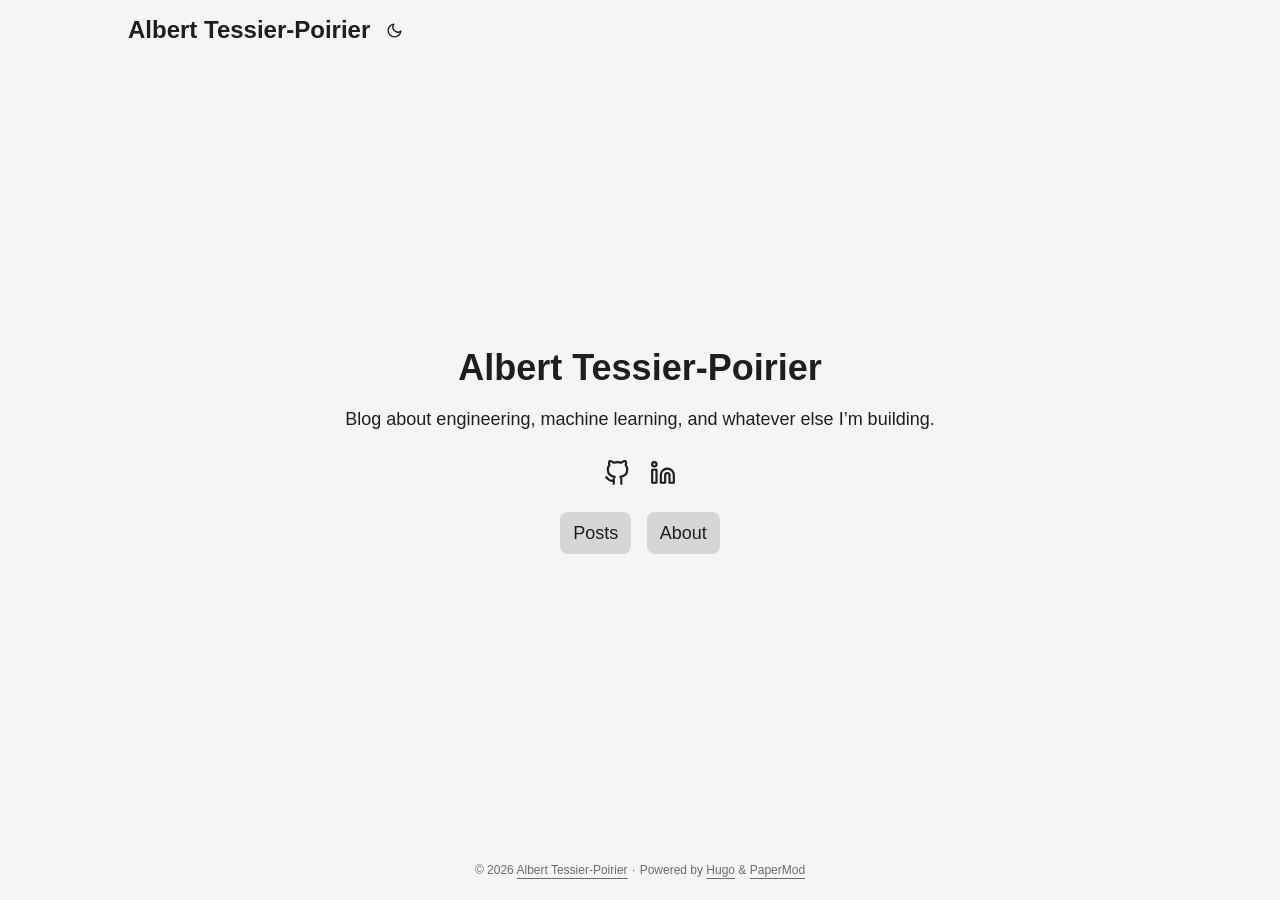
==== index.html @ 8f6ad867 "Publish site" ====
<!doctype html><html lang=en dir=auto data-theme=auto><head><meta name=generator content="Hugo 0.166.0"><meta charset=utf-8><meta http-equiv=X-UA-Compatible content="IE=edge"><meta name=viewport content="width=device-width,initial-scale=1,shrink-to-fit=no"><meta name=robots content="index, follow"><title>Albert Tessier-Poirier</title><meta name=description content><meta name=author content><link rel=canonical href=https://example.org/><link crossorigin=anonymous href=/assets/css/stylesheet.2f03a67edf7b72e723336e30cb703973b12e411fb84e8906e980726a3efdb3ef.css integrity="sha256-LwOmft97cucjM24wy3A5c7EuQR+4TokG6YByaj79s+8=" rel="preload stylesheet" as=style><link rel=icon href=https://example.org/favicon.ico><link rel=icon type=image/png sizes=16x16 href=https://example.org/favicon-16x16.png><link rel=icon type=image/png sizes=32x32 href=https://example.org/favicon-32x32.png><link rel=apple-touch-icon href=https://example.org/apple-touch-icon.png><link rel=mask-icon href=https://example.org/safari-pinned-tab.svg><meta name=theme-color content="#2e2e33"><meta name=msapplication-TileColor content="#2e2e33"><link rel=alternate type=application/rss+xml href=https://example.org/index.xml title=rss><link rel=alternate hreflang=en href=https://example.org/><noscript><style>#theme-toggle,.top-link{display:none}</style><style>@media(prefers-color-scheme:dark){:root{--theme:rgb(29, 30, 32);--entry:rgb(46, 46, 51);--primary:rgb(218, 218, 219);--secondary:rgb(155, 156, 157);--tertiary:rgb(65, 66, 68);--content:rgb(196, 196, 197);--code-block-bg:rgb(46, 46, 51);--code-bg:rgb(55, 56, 62);--border:rgb(51, 51, 51);color-scheme:dark}.list{background:var(--theme)}.toc{background:var(--entry)}}</style></noscript><script>localStorage.getItem("pref-theme")==="dark"?document.querySelector("html").dataset.theme="dark":localStorage.getItem("pref-theme")==="light"?document.querySelector("html").dataset.theme="light":window.matchMedia("(prefers-color-scheme: dark)").matches?document.querySelector("html").dataset.theme="dark":document.querySelector("html").dataset.theme="light"</script><meta property="og:url" content="https://example.org/"><meta property="og:site_name" content="Albert Tessier-Poirier"><meta property="og:title" content="Albert Tessier-Poirier"><meta property="og:locale" content="en_us"><meta property="og:type" content="website"><meta name=twitter:card content="summary"><meta name=twitter:title content="Albert Tessier-Poirier"><script type=application/ld+json>{"@context":"https://schema.org","@type":"Organization","name":"Albert Tessier-Poirier","url":"https://example.org/","description":"","logo":"https://example.org/favicon.ico","sameAs":["https://github.com/altepo","https://www.linkedin.com/in/albert-tessier-poirier"]}</script></head><body class=list id=top><header class=header><nav class=header-nav><div class=logo><a href=https://example.org/ accesskey=h title="Albert Tessier-Poirier (Alt + H)">Albert Tessier-Poirier</a><div class=logo-switches><button id=theme-toggle class=theme-toggle accesskey=t title="(Alt + T)" aria-label="Toggle theme">
<svg class="moon" width="17" height="17" viewBox="0 0 24 24" fill="none" stroke="currentColor" stroke-width="2" stroke-linecap="round" stroke-linejoin="round"><path d="M21 12.79A9 9 0 1111.21 3 7 7 0 0021 12.79z"/></svg>
<svg class="sun" width="17" height="17" viewBox="0 0 24 24" fill="none" stroke="currentColor" stroke-width="2" stroke-linecap="round" stroke-linejoin="round"><circle cx="12" cy="12" r="5"/><line x1="12" y1="1" x2="12" y2="3"/><line x1="12" y1="21" x2="12" y2="23"/><line x1="4.22" y1="4.22" x2="5.64" y2="5.64"/><line x1="18.36" y1="18.36" x2="19.78" y2="19.78"/><line x1="1" y1="12" x2="3" y2="12"/><line x1="21" y1="12" x2="23" y2="12"/><line x1="4.22" y1="19.78" x2="5.64" y2="18.36"/><line x1="18.36" y1="5.64" x2="19.78" y2="4.22"/></svg></button></div></div><ul id=menu class=menu></ul></nav></header><main class=main><div class=profile><div class=profile_inner><h1>Albert Tessier-Poirier</h1><span>Blog about engineering, machine learning, and whatever else I&rsquo;m building.</span><div class=social-icons><a href=https://github.com/altepo target=_blank rel="noopener noreferrer me" title=Github><svg viewBox="0 0 24 24" fill="none" stroke="currentColor" stroke-width="2" stroke-linecap="round" stroke-linejoin="round"><path d="M9 19c-5 1.5-5-2.5-7-3m14 6v-3.87a3.37 3.37.0 00-.94-2.61c3.14-.35 6.44-1.54 6.44-7A5.44 5.44.0 0020 4.77 5.07 5.07.0 0019.91 1S18.73.65 16 2.48a13.38 13.38.0 00-7 0C6.27.65 5.09 1 5.09 1A5.07 5.07.0 005 4.77 5.44 5.44.0 003.5 8.55c0 5.42 3.3 6.61 6.44 7A3.37 3.37.0 009 18.13V22"/></svg>
</a><a href=https://www.linkedin.com/in/albert-tessier-poirier target=_blank rel="noopener noreferrer me" title=Linkedin><svg viewBox="0 0 24 24" fill="none" stroke="currentColor" stroke-width="2" stroke-linecap="round" stroke-linejoin="round"><path d="M16 8a6 6 0 016 6v7h-4v-7a2 2 0 00-2-2 2 2 0 00-2 2v7h-4v-7a6 6 0 016-6z"/><rect x="2" y="9" width="4" height="12"/><circle cx="4" cy="4" r="2"/></svg></a></div><div class=buttons><a class=button href=/posts rel=noopener title=Posts><span class=button-inner>Posts
</span></a><a class=button href=/about rel=noopener title=About><span class=button-inner>About</span></a></div></div></div></main><footer class=footer><span>&copy; 2026 <a href=https://example.org/>Albert Tessier-Poirier</a></span> ·
<span>Powered by
<a href="https://gohugo.io/?utm_source=papermod" rel=noopener target=_blank>Hugo</a> &
<a href=https://github.com/adityatelange/hugo-PaperMod/ rel=noopener target=_blank>PaperMod</a></span></footer><a href=#top id=top-link class="top-link hidden" aria-label="go to top" title="Go to Top (Alt + G)" accesskey=g><svg viewBox="0 0 24 24" fill="none" stroke="currentColor" stroke-width="2" stroke-linecap="round" stroke-linejoin="round" class="feather feather-chevrons-up"><polyline points="17 11 12 6 7 11"/><polyline points="17 18 12 13 7 18"/></svg>
</a><script>let menu=document.getElementById("menu");if(menu){const e=localStorage.getItem("menu-scroll-position");e&&(menu.scrollLeft=parseInt(e,10)),menu.onscroll=function(){localStorage.setItem("menu-scroll-position",menu.scrollLeft)}}document.querySelectorAll('a[href^="#"]').forEach(e=>{e.addEventListener("click",function(e){e.preventDefault();var t=this.getAttribute("href").substr(1);window.matchMedia("(prefers-reduced-motion: reduce)").matches?document.querySelector(`[id='${decodeURIComponent(t)}']`).scrollIntoView():document.querySelector(`[id='${decodeURIComponent(t)}']`).scrollIntoView({behavior:"smooth"}),t==="top"?history.replaceState(null,null," "):history.pushState(null,null,`#${t}`)})})</script><script>var toplink=document.getElementById("top-link");window.onscroll=function(){const e=window.innerHeight;document.body.scrollTop>e||document.documentElement.scrollTop>e?toplink.classList.remove("hidden"):toplink.classList.add("hidden")}</script><script>document.getElementById("theme-toggle").addEventListener("click",()=>{const e=document.querySelector("html");e.dataset.theme==="dark"?(e.dataset.theme="light",localStorage.setItem("pref-theme","light")):(e.dataset.theme="dark",localStorage.setItem("pref-theme","dark"))})</script></body></html>
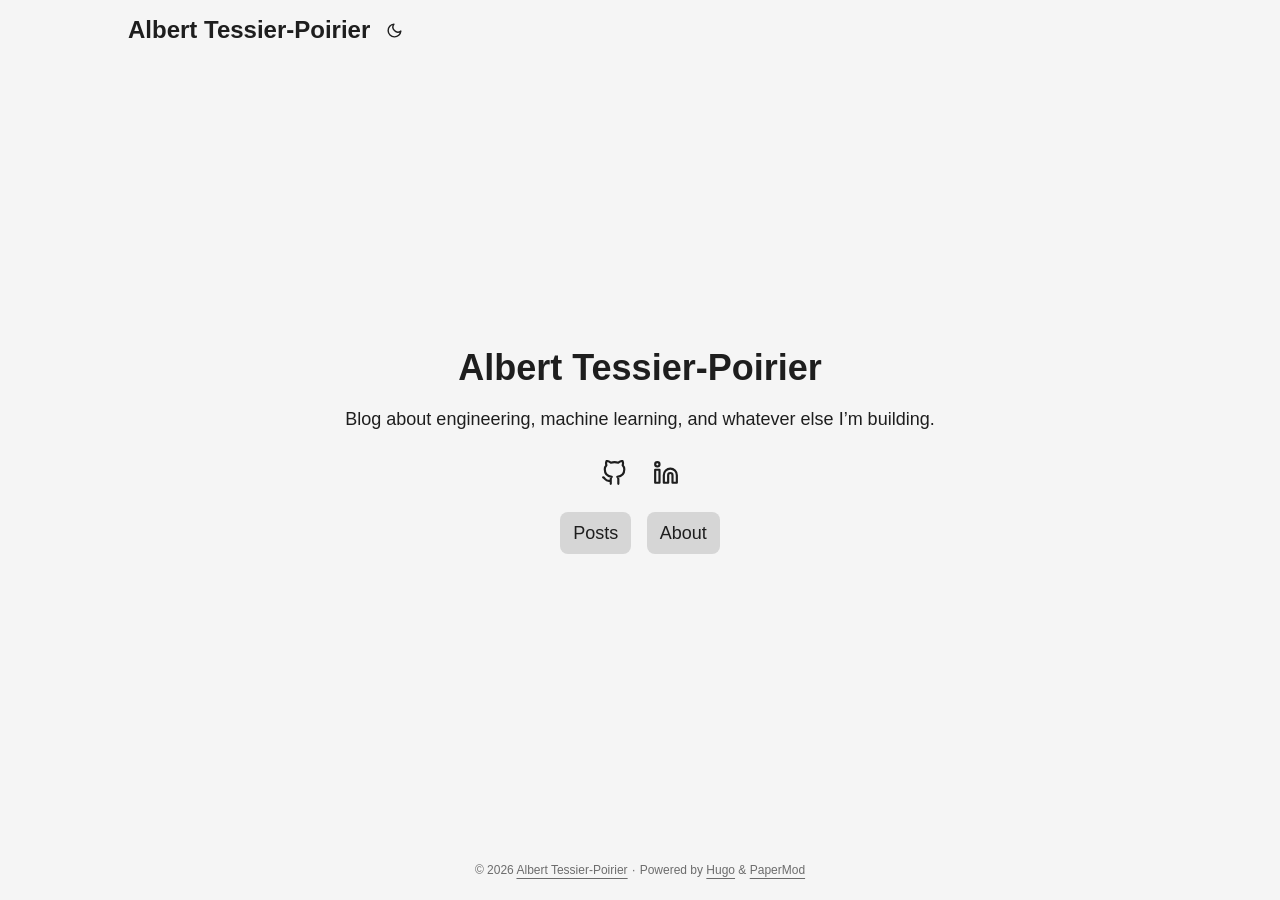
==== commit dab40790: "Publish v0" ====
--- a/index.html
+++ b/index.html
@@ -1,9 +1,246 @@
-<!doctype html><html lang=en dir=auto data-theme=auto><head><meta name=generator content="Hugo 0.166.0"><meta charset=utf-8><meta http-equiv=X-UA-Compatible content="IE=edge"><meta name=viewport content="width=device-width,initial-scale=1,shrink-to-fit=no"><meta name=robots content="index, follow"><title>Albert Tessier-Poirier</title><meta name=description content><meta name=author content><link rel=canonical href=https://example.org/><link crossorigin=anonymous href=/assets/css/stylesheet.2f03a67edf7b72e723336e30cb703973b12e411fb84e8906e980726a3efdb3ef.css integrity="sha256-LwOmft97cucjM24wy3A5c7EuQR+4TokG6YByaj79s+8=" rel="preload stylesheet" as=style><link rel=icon href=https://example.org/favicon.ico><link rel=icon type=image/png sizes=16x16 href=https://example.org/favicon-16x16.png><link rel=icon type=image/png sizes=32x32 href=https://example.org/favicon-32x32.png><link rel=apple-touch-icon href=https://example.org/apple-touch-icon.png><link rel=mask-icon href=https://example.org/safari-pinned-tab.svg><meta name=theme-color content="#2e2e33"><meta name=msapplication-TileColor content="#2e2e33"><link rel=alternate type=application/rss+xml href=https://example.org/index.xml title=rss><link rel=alternate hreflang=en href=https://example.org/><noscript><style>#theme-toggle,.top-link{display:none}</style><style>@media(prefers-color-scheme:dark){:root{--theme:rgb(29, 30, 32);--entry:rgb(46, 46, 51);--primary:rgb(218, 218, 219);--secondary:rgb(155, 156, 157);--tertiary:rgb(65, 66, 68);--content:rgb(196, 196, 197);--code-block-bg:rgb(46, 46, 51);--code-bg:rgb(55, 56, 62);--border:rgb(51, 51, 51);color-scheme:dark}.list{background:var(--theme)}.toc{background:var(--entry)}}</style></noscript><script>localStorage.getItem("pref-theme")==="dark"?document.querySelector("html").dataset.theme="dark":localStorage.getItem("pref-theme")==="light"?document.querySelector("html").dataset.theme="light":window.matchMedia("(prefers-color-scheme: dark)").matches?document.querySelector("html").dataset.theme="dark":document.querySelector("html").dataset.theme="light"</script><meta property="og:url" content="https://example.org/"><meta property="og:site_name" content="Albert Tessier-Poirier"><meta property="og:title" content="Albert Tessier-Poirier"><meta property="og:locale" content="en_us"><meta property="og:type" content="website"><meta name=twitter:card content="summary"><meta name=twitter:title content="Albert Tessier-Poirier"><script type=application/ld+json>{"@context":"https://schema.org","@type":"Organization","name":"Albert Tessier-Poirier","url":"https://example.org/","description":"","logo":"https://example.org/favicon.ico","sameAs":["https://github.com/altepo","https://www.linkedin.com/in/albert-tessier-poirier"]}</script></head><body class=list id=top><header class=header><nav class=header-nav><div class=logo><a href=https://example.org/ accesskey=h title="Albert Tessier-Poirier (Alt + H)">Albert Tessier-Poirier</a><div class=logo-switches><button id=theme-toggle class=theme-toggle accesskey=t title="(Alt + T)" aria-label="Toggle theme">
-<svg class="moon" width="17" height="17" viewBox="0 0 24 24" fill="none" stroke="currentColor" stroke-width="2" stroke-linecap="round" stroke-linejoin="round"><path d="M21 12.79A9 9 0 1111.21 3 7 7 0 0021 12.79z"/></svg>
-<svg class="sun" width="17" height="17" viewBox="0 0 24 24" fill="none" stroke="currentColor" stroke-width="2" stroke-linecap="round" stroke-linejoin="round"><circle cx="12" cy="12" r="5"/><line x1="12" y1="1" x2="12" y2="3"/><line x1="12" y1="21" x2="12" y2="23"/><line x1="4.22" y1="4.22" x2="5.64" y2="5.64"/><line x1="18.36" y1="18.36" x2="19.78" y2="19.78"/><line x1="1" y1="12" x2="3" y2="12"/><line x1="21" y1="12" x2="23" y2="12"/><line x1="4.22" y1="19.78" x2="5.64" y2="18.36"/><line x1="18.36" y1="5.64" x2="19.78" y2="4.22"/></svg></button></div></div><ul id=menu class=menu></ul></nav></header><main class=main><div class=profile><div class=profile_inner><h1>Albert Tessier-Poirier</h1><span>Blog about engineering, machine learning, and whatever else I&rsquo;m building.</span><div class=social-icons><a href=https://github.com/altepo target=_blank rel="noopener noreferrer me" title=Github><svg viewBox="0 0 24 24" fill="none" stroke="currentColor" stroke-width="2" stroke-linecap="round" stroke-linejoin="round"><path d="M9 19c-5 1.5-5-2.5-7-3m14 6v-3.87a3.37 3.37.0 00-.94-2.61c3.14-.35 6.44-1.54 6.44-7A5.44 5.44.0 0020 4.77 5.07 5.07.0 0019.91 1S18.73.65 16 2.48a13.38 13.38.0 00-7 0C6.27.65 5.09 1 5.09 1A5.07 5.07.0 005 4.77 5.44 5.44.0 003.5 8.55c0 5.42 3.3 6.61 6.44 7A3.37 3.37.0 009 18.13V22"/></svg>
-</a><a href=https://www.linkedin.com/in/albert-tessier-poirier target=_blank rel="noopener noreferrer me" title=Linkedin><svg viewBox="0 0 24 24" fill="none" stroke="currentColor" stroke-width="2" stroke-linecap="round" stroke-linejoin="round"><path d="M16 8a6 6 0 016 6v7h-4v-7a2 2 0 00-2-2 2 2 0 00-2 2v7h-4v-7a6 6 0 016-6z"/><rect x="2" y="9" width="4" height="12"/><circle cx="4" cy="4" r="2"/></svg></a></div><div class=buttons><a class=button href=/posts rel=noopener title=Posts><span class=button-inner>Posts
-</span></a><a class=button href=/about rel=noopener title=About><span class=button-inner>About</span></a></div></div></div></main><footer class=footer><span>&copy; 2026 <a href=https://example.org/>Albert Tessier-Poirier</a></span> ·
-<span>Powered by
-<a href="https://gohugo.io/?utm_source=papermod" rel=noopener target=_blank>Hugo</a> &
-<a href=https://github.com/adityatelange/hugo-PaperMod/ rel=noopener target=_blank>PaperMod</a></span></footer><a href=#top id=top-link class="top-link hidden" aria-label="go to top" title="Go to Top (Alt + G)" accesskey=g><svg viewBox="0 0 24 24" fill="none" stroke="currentColor" stroke-width="2" stroke-linecap="round" stroke-linejoin="round" class="feather feather-chevrons-up"><polyline points="17 11 12 6 7 11"/><polyline points="17 18 12 13 7 18"/></svg>
-</a><script>let menu=document.getElementById("menu");if(menu){const e=localStorage.getItem("menu-scroll-position");e&&(menu.scrollLeft=parseInt(e,10)),menu.onscroll=function(){localStorage.setItem("menu-scroll-position",menu.scrollLeft)}}document.querySelectorAll('a[href^="#"]').forEach(e=>{e.addEventListener("click",function(e){e.preventDefault();var t=this.getAttribute("href").substr(1);window.matchMedia("(prefers-reduced-motion: reduce)").matches?document.querySelector(`[id='${decodeURIComponent(t)}']`).scrollIntoView():document.querySelector(`[id='${decodeURIComponent(t)}']`).scrollIntoView({behavior:"smooth"}),t==="top"?history.replaceState(null,null," "):history.pushState(null,null,`#${t}`)})})</script><script>var toplink=document.getElementById("top-link");window.onscroll=function(){const e=window.innerHeight;document.body.scrollTop>e||document.documentElement.scrollTop>e?toplink.classList.remove("hidden"):toplink.classList.add("hidden")}</script><script>document.getElementById("theme-toggle").addEventListener("click",()=>{const e=document.querySelector("html");e.dataset.theme==="dark"?(e.dataset.theme="light",localStorage.setItem("pref-theme","light")):(e.dataset.theme="dark",localStorage.setItem("pref-theme","dark"))})</script></body></html>+<!DOCTYPE html>
+<html lang="en" dir="auto" data-theme="auto">
+
+<head>
+	<meta name="generator" content="Hugo 0.166.0"><script src="/livereload.js?mindelay=10&amp;v=2&amp;port=1313&amp;path=livereload" data-no-instant defer></script><meta charset="utf-8">
+<meta http-equiv="X-UA-Compatible" content="IE=edge">
+<meta name="viewport" content="width=device-width, initial-scale=1, shrink-to-fit=no">
+<meta name="robots" content="index, follow">
+<title>Albert Tessier-Poirier</title>
+
+<meta name="description" content="">
+<meta name="author" content="">
+<link rel="canonical" href="http://localhost:1313/">
+<link crossorigin="anonymous" href="/assets/css/stylesheet.2f03a67edf7b72e723336e30cb703973b12e411fb84e8906e980726a3efdb3ef.css" integrity="sha256-LwOmft97cucjM24wy3A5c7EuQR&#43;4TokG6YByaj79s&#43;8=" rel="preload stylesheet" as="style">
+<link rel="icon" href="http://localhost:1313/favicon.ico">
+<link rel="icon" type="image/png" sizes="16x16" href="http://localhost:1313/favicon-16x16.png">
+<link rel="icon" type="image/png" sizes="32x32" href="http://localhost:1313/favicon-32x32.png">
+<link rel="apple-touch-icon" href="http://localhost:1313/apple-touch-icon.png">
+<link rel="mask-icon" href="http://localhost:1313/safari-pinned-tab.svg">
+<meta name="theme-color" content="#2e2e33">
+<meta name="msapplication-TileColor" content="#2e2e33">
+<link rel="alternate" type="application/rss+xml" href="http://localhost:1313/index.xml" title="rss">
+<link rel="alternate" hreflang="en" href="http://localhost:1313/">
+<noscript>
+    <style>
+        #theme-toggle,
+        .top-link {
+            display: none;
+        }
+
+    </style>
+    <style>
+        @media (prefers-color-scheme: dark) {
+            :root {
+                --theme: rgb(29, 30, 32);
+                --entry: rgb(46, 46, 51);
+                --primary: rgb(218, 218, 219);
+                --secondary: rgb(155, 156, 157);
+                --tertiary: rgb(65, 66, 68);
+                --content: rgb(196, 196, 197);
+                --code-block-bg: rgb(46, 46, 51);
+                --code-bg: rgb(55, 56, 62);
+                --border: rgb(51, 51, 51);
+                color-scheme: dark;
+            }
+
+            .list {
+                background: var(--theme);
+            }
+
+            .toc {
+                background: var(--entry);
+            }
+        }
+
+    </style>
+</noscript>
+<script>
+    if (localStorage.getItem("pref-theme") === "dark") {
+        document.querySelector("html").dataset.theme = 'dark';
+    } else if (localStorage.getItem("pref-theme") === "light") {
+       document.querySelector("html").dataset.theme = 'light';
+    } else if (window.matchMedia('(prefers-color-scheme: dark)').matches) {
+        document.querySelector("html").dataset.theme = 'dark';
+    } else {
+        document.querySelector("html").dataset.theme = 'light';
+    }
+
+</script><meta property="og:url" content="http://localhost:1313/">
+  <meta property="og:site_name" content="Albert Tessier-Poirier">
+  <meta property="og:title" content="Albert Tessier-Poirier">
+  <meta property="og:locale" content="en_us">
+  <meta property="og:type" content="website">
+
+  <meta name="twitter:card" content="summary">
+  <meta name="twitter:title" content="Albert Tessier-Poirier">
+
+<script type="application/ld+json">
+{
+  "@context": "https://schema.org",
+  "@type": "Organization",
+  "name": "Albert Tessier-Poirier",
+  "url": "http://localhost:1313/",
+  "description": "",
+  "logo": "http://localhost:1313/favicon.ico",
+  "sameAs": [
+      "https://github.com/altepo", "https://www.linkedin.com/in/albert-tessier-poirier"
+  ]
+}
+</script>
+</head>
+<body class="list" id="top">
+    <header class="header">
+    <nav class="header-nav">
+        <div class="logo">
+            <a href="http://localhost:1313/" accesskey="h" title="Albert Tessier-Poirier (Alt + H)">Albert Tessier-Poirier</a>
+            <div class="logo-switches">
+                <button id="theme-toggle" class="theme-toggle" accesskey="t" title="(Alt + T)" aria-label="Toggle theme">
+                    <svg class="moon" xmlns="http://www.w3.org/2000/svg" width="17" height="17" viewBox="0 0 24 24"
+                        fill="none" stroke="currentColor" stroke-width="2" stroke-linecap="round"
+                        stroke-linejoin="round">
+                        <path d="M21 12.79A9 9 0 1 1 11.21 3 7 7 0 0 0 21 12.79z"></path>
+                    </svg>
+                    <svg class="sun" xmlns="http://www.w3.org/2000/svg" width="17" height="17" viewBox="0 0 24 24"
+                        fill="none" stroke="currentColor" stroke-width="2" stroke-linecap="round"
+                        stroke-linejoin="round">
+                        <circle cx="12" cy="12" r="5"></circle>
+                        <line x1="12" y1="1" x2="12" y2="3"></line>
+                        <line x1="12" y1="21" x2="12" y2="23"></line>
+                        <line x1="4.22" y1="4.22" x2="5.64" y2="5.64"></line>
+                        <line x1="18.36" y1="18.36" x2="19.78" y2="19.78"></line>
+                        <line x1="1" y1="12" x2="3" y2="12"></line>
+                        <line x1="21" y1="12" x2="23" y2="12"></line>
+                        <line x1="4.22" y1="19.78" x2="5.64" y2="18.36"></line>
+                        <line x1="18.36" y1="5.64" x2="19.78" y2="4.22"></line>
+                    </svg>
+                </button>
+            </div>
+        </div>
+        <ul id="menu" class="menu">
+        </ul>
+    </nav>
+</header>
+<main class="main"><div class="profile">
+    <div class="profile_inner">
+        <h1>Albert Tessier-Poirier</h1>
+        <span>Blog about engineering, machine learning, and whatever else I&rsquo;m building.</span><div class="social-icons" >
+    <a href="https://github.com/altepo" target="_blank" rel="noopener noreferrer me"
+        title="Github">
+        <svg xmlns="http://www.w3.org/2000/svg" viewBox="0 0 24 24" fill="none" stroke="currentColor" stroke-width="2"
+    stroke-linecap="round" stroke-linejoin="round">
+    <path
+        d="M9 19c-5 1.5-5-2.5-7-3m14 6v-3.87a3.37 3.37 0 0 0-.94-2.61c3.14-.35 6.44-1.54 6.44-7A5.44 5.44 0 0 0 20 4.77 5.07 5.07 0 0 0 19.91 1S18.73.65 16 2.48a13.38 13.38 0 0 0-7 0C6.27.65 5.09 1 5.09 1A5.07 5.07 0 0 0 5 4.77a5.44 5.44 0 0 0-1.5 3.78c0 5.42 3.3 6.61 6.44 7A3.37 3.37 0 0 0 9 18.13V22">
+    </path>
+</svg>
+    </a>
+    <a href="https://www.linkedin.com/in/albert-tessier-poirier" target="_blank" rel="noopener noreferrer me"
+        title="Linkedin">
+        <svg xmlns="http://www.w3.org/2000/svg" viewBox="0 0 24 24" fill="none" stroke="currentColor" stroke-width="2"
+    stroke-linecap="round" stroke-linejoin="round">
+    <path d="M16 8a6 6 0 0 1 6 6v7h-4v-7a2 2 0 0 0-2-2 2 2 0 0 0-2 2v7h-4v-7a6 6 0 0 1 6-6z"></path>
+    <rect x="2" y="9" width="4" height="12"></rect>
+    <circle cx="4" cy="4" r="2"></circle>
+</svg>
+    </a>
+</div>
+
+        <div class="buttons">
+            <a class="button" href="/posts" rel="noopener" title="Posts">
+                <span class="button-inner">
+                    Posts
+                </span>
+            </a>
+            <a class="button" href="/about" rel="noopener" title="About">
+                <span class="button-inner">
+                    About
+                </span>
+            </a>
+        </div>
+    </div>
+</div>
+
+    </main>
+    
+<footer class="footer">
+        <span>&copy; 2026 <a href="http://localhost:1313/">Albert Tessier-Poirier</a></span> · 
+
+    
+    
+    <span>
+        Powered by
+        <a href="https://gohugo.io/?utm_source=papermod" rel="noopener" target="_blank">Hugo</a> &
+        <a href="https://github.com/adityatelange/hugo-PaperMod/" rel="noopener" target="_blank">PaperMod</a>
+    </span>
+</footer>
+<a href="#top" id="top-link" class="top-link hidden" aria-label="go to top" title="Go to Top (Alt + G)" accesskey="g">
+    <svg xmlns="http://www.w3.org/2000/svg" viewBox="0 0 24 24" fill="none" stroke="currentColor" stroke-width="2"
+        stroke-linecap="round" stroke-linejoin="round" class="feather feather-chevrons-up">
+        <polyline points="17 11 12 6 7 11"></polyline>
+        <polyline points="17 18 12 13 7 18"></polyline>
+    </svg>
+</a>
+
+
+<script>
+    let menu = document.getElementById('menu');
+    if (menu) {
+        
+        const scrollPosition = localStorage.getItem("menu-scroll-position");
+        if (scrollPosition) {
+            menu.scrollLeft = parseInt(scrollPosition, 10);
+        }
+        
+        menu.onscroll = function () {
+            localStorage.setItem("menu-scroll-position", menu.scrollLeft);
+        }
+    }
+
+    document.querySelectorAll('a[href^="#"]').forEach(anchor => {
+        anchor.addEventListener("click", function (e) {
+            e.preventDefault();
+            var id = this.getAttribute("href").substr(1);
+            if (!window.matchMedia('(prefers-reduced-motion: reduce)').matches) {
+                document.querySelector(`[id='${decodeURIComponent(id)}']`).scrollIntoView({
+                    behavior: "smooth"
+                });
+            } else {
+                document.querySelector(`[id='${decodeURIComponent(id)}']`).scrollIntoView();
+            }
+            if (id === "top") {
+                history.replaceState(null, null, " ");
+            } else {
+                history.pushState(null, null, `#${id}`);
+            }
+        });
+    });
+
+</script>
+<script>
+    var toplink = document.getElementById("top-link");
+    window.onscroll = function () {
+        const scrollThreshold = window.innerHeight;
+        if (document.body.scrollTop > scrollThreshold || document.documentElement.scrollTop > scrollThreshold) {
+            toplink.classList.remove("hidden");
+        } else {
+            toplink.classList.add("hidden");
+        }
+    };
+
+</script>
+<script>
+    document.getElementById("theme-toggle").addEventListener("click", () => {
+        const html = document.querySelector("html");
+        if (html.dataset.theme === "dark") {
+            html.dataset.theme = 'light';
+            localStorage.setItem("pref-theme", 'light');
+        } else {
+            html.dataset.theme = 'dark';
+            localStorage.setItem("pref-theme", 'dark');
+        }
+    })
+
+</script>
+</body>
+
+</html>
--- a/assets/css/stylesheet.2f03a67edf7b72e723336e30cb703973b12e411fb84e8906e980726a3efdb3ef.css
+++ b/assets/css/stylesheet.2f03a67edf7b72e723336e30cb703973b12e411fb84e8906e980726a3efdb3ef.css
@@ -0,0 +1,7 @@
+/*
+  PaperMod v8+
+  License: MIT https://github.com/adityatelange/hugo-PaperMod/blob/master/LICENSE
+  Copyright (c) 2020 nanxiaobei and adityatelange
+  Copyright (c) 2021-2026 adityatelange
+*/
+:root{--gap:24px;--content-gap:20px;--nav-width:1024px;--main-width:720px;--header-height:60px;--footer-height:60px;--radius:8px;--theme:rgb(255, 255, 255);--entry:rgb(255, 255, 255);--primary:rgb(30, 30, 30);--secondary:rgb(108, 108, 108);--tertiary:rgb(214, 214, 214);--content:rgb(31, 31, 31);--code-block-bg:rgb(28, 29, 33);--code-bg:rgb(245, 245, 245);--border:rgb(238, 238, 238);color-scheme:light}:root[data-theme=dark]{--theme:rgb(29, 30, 32);--entry:rgb(46, 46, 51);--primary:rgb(218, 218, 219);--secondary:rgb(155, 156, 157);--tertiary:rgb(65, 66, 68);--content:rgb(196, 196, 197);--code-block-bg:rgb(46, 46, 51);--code-bg:rgb(55, 56, 62);--border:rgb(51, 51, 51);color-scheme:dark}.list{background:var(--code-bg)}[data-theme=dark] .list{background:var(--theme)}*,::after,::before{box-sizing:border-box}html{-webkit-tap-highlight-color:transparent;overflow-y:scroll;-webkit-text-size-adjust:100%;text-size-adjust:100%}a,button,body,h1,h2,h3,h4,h5,h6{color:var(--primary)}body{font-family:-apple-system,BlinkMacSystemFont,segoe ui,Roboto,Oxygen,Ubuntu,Cantarell,open sans,helvetica neue,sans-serif;font-size:18px;line-height:1.6;word-break:break-word;background:var(--theme)}article,aside,figcaption,figure,footer,header,hgroup,main,nav,section,table{display:block}h1,h2,h3,h4,h5,h6{line-height:1.2}h1,h2,h3,h4,h5,h6,p{margin-top:0;margin-bottom:0}ul{padding:0}a{text-decoration:none}body,figure,ul{margin:0}table{width:100%;border-collapse:collapse;border-spacing:0;overflow-x:auto;word-break:keep-all}button,input,textarea{padding:0;font:inherit;background:0 0;border:0}input,textarea{outline:0}button,input[type=button],input[type=submit]{cursor:pointer}input:-webkit-autofill,textarea:-webkit-autofill{box-shadow:0 0 0 50px var(--theme)inset}img{display:block;max-width:100%}.not-found{position:absolute;left:0;right:0;display:flex;align-items:center;justify-content:center;height:80%;font-size:160px;font-weight:700}.archive-posts{width:100%;font-size:16px}.archive-year{margin-top:40px}.archive-year:not(:last-of-type){border-bottom:2px solid var(--border)}.archive-month{display:flex;align-items:flex-start;padding:10px 0}.archive-month-header{margin:25px 0;width:200px}.archive-month:not(:last-of-type){border-bottom:1px solid var(--border)}.archive-entry{position:relative;padding:5px;margin:10px 0}.archive-entry-title{margin:5px 0;font-weight:400}.archive-count,.archive-meta{color:var(--secondary);font-size:14px}.footer,.top-link{font-size:12px;color:var(--secondary)}.footer{max-width:calc(var(--main-width) + var(--gap) * 2);margin:auto;padding:calc((var(--footer-height) - var(--gap))/2)var(--gap);text-align:center;line-height:24px}.footer span{margin-inline-start:1px;margin-inline-end:1px}.footer span:last-child{white-space:nowrap}.footer a{color:inherit;text-underline-offset:.25rem;text-decoration:underline}.top-link{position:fixed;bottom:4rem;right:2rem;z-index:99;background:var(--tertiary);width:2.5rem;height:2.5rem;padding:10px;border-radius:64px;transition:visibility .3s,opacity .3s cubic-bezier(.4,0,1,1)}.hidden{visibility:hidden;opacity:0}.top-link,.top-link svg{filter:drop-shadow(0 0 0 var(--theme))}.footer a:hover,.top-link:hover{color:var(--primary)}.header-nav{display:flex;flex-wrap:wrap;justify-content:space-between;max-width:calc(var(--nav-width) + var(--gap) * 2);margin:auto;line-height:var(--header-height);padding:0 var(--gap);column-gap:var(--gap)}.header-nav a{display:block}.logo,.menu{display:flex}.logo{align-items:center;column-gap:.55rem;flex-wrap:wrap}.logo a{font-size:24px;font-weight:700;display:flex;align-items:center;column-gap:.55rem}.logo a img,.logo a svg{pointer-events:none;border-radius:6px}.theme-toggle{padding:0 .4rem}[data-theme=dark] .moon{display:none}[data-theme=light] .sun{display:none}.logo-switches{display:inline-flex;gap:.4rem;align-items:inherit;min-height:stretch;flex-wrap:inherit}.logo-switches>*{min-height:inherit;align-items:center;display:inline-flex}.nav-sep{color:var(--secondary)}.lang-menu *{display:inherit;min-height:inherit;align-items:inherit}.lang-menu a{font-size:1rem;font-weight:500;padding:0 .4rem;display:inline-flex}.menu{list-style:none;word-break:keep-all;overflow-x:auto;white-space:nowrap;column-gap:var(--gap)}.menu a{font-size:16px}.menu .active{font-weight:500;text-decoration:underline;text-underline-offset:.3rem;text-decoration-thickness:2px}.main{position:relative;min-height:calc(100vh - var(--header-height) - var(--footer-height));max-width:calc(var(--main-width) + var(--gap) * 2);margin:auto;padding:var(--gap)}.page-header h1{font-size:40px}.pagination{display:flex}.pagination a{color:var(--theme);font-size:13px;line-height:36px;background:var(--primary);border-radius:calc(36px/2);padding:0 16px}.pagination .next{margin-inline-start:auto}.social-icons a{display:inline-flex;padding:10px}.social-icons a svg{height:26px;width:26px}code{direction:ltr}div.highlight,pre{position:relative}.copy-code{display:none;position:absolute;top:4px;right:4px;color:rgba(255,255,255,.8);background:rgba(78,78,78,.8);border-radius:var(--radius);padding:0 5px;font-size:14px;user-select:none}div.highlight:hover .copy-code,pre:hover .copy-code{display:block}.md-content h3,.md-content h4,.md-content h5,.md-content h6{margin:24px 0 16px}.md-content h1{margin:40px auto 32px;font-size:40px}.md-content h2{margin:32px auto 24px;font-size:32px}.md-content h3{font-size:24px}.md-content h4{font-size:16px}.md-content h5{font-size:14px}.md-content h6{font-size:12px}.md-content a:not(.anchor){text-underline-offset:.3rem;text-decoration:underline}.md-content del{text-decoration:line-through}.md-content dl:not(:last-child),.md-content ol:not(:last-child),.md-content p:not(:last-child),.md-content figure:not(:last-child),.md-content ul:not(:last-child){margin-bottom:var(--content-gap)}.md-content ol,.md-content ul{padding-inline-start:1.25rem}.md-content li{margin-top:.3rem}.md-content li p{margin-bottom:0}.md-content dl{display:flex;flex-wrap:wrap;margin:0}.md-content dt{width:25%;font-weight:700}.md-content dd{width:75%;margin-inline-start:0;padding-inline-start:10px}.md-content dd~dd,.md-content dt~dt{margin-top:10px}.md-content table{margin-bottom:var(--content-gap)}.md-content table th,.md-content table:not(.highlighttable,.highlight table,.gist .highlight) td{min-width:80px;padding:6px 13px;line-height:1.5;border:1px solid var(--border)}.md-content table th{text-align:start}.md-content table:not(.highlighttable) td code:only-child{margin:auto 0}.md-content .highlight table{border-radius:var(--radius)}.md-content .highlight:not(table){margin-bottom:var(--content-gap);background:var(--code-block-bg)!important;border-radius:var(--radius);direction:ltr}.md-content li>.highlight{margin-inline-end:0}.md-content ul pre{margin-inline-start:calc(var(--gap) * -2)}.md-content .highlight pre{margin:0}.md-content .highlighttable{table-layout:fixed}.md-content .highlighttable td:first-child{width:40px}.md-content .highlighttable td .linenodiv{padding-inline-end:0!important}.md-content .highlighttable td .highlight,.md-content .highlighttable td .linenodiv pre{margin-bottom:0}.post-content code{padding:.2rem .3rem;font-size:.78em;line-height:1.5;background:var(--code-bg);border-radius:.2rem}.md-content pre code{display:grid;margin:auto 0;padding:10px;color:#d5d5d6;background:var(--code-block-bg)!important;border-radius:var(--radius);overflow-x:auto;word-break:break-all}.md-content blockquote{margin:1rem 0;padding-inline-start:1rem;border-inline-start:.3rem solid var(--content)}.md-content hr{margin:30px 0;height:2px;background:var(--tertiary);border:0}.md-content iframe{max-width:100%}.md-content img{border-radius:var(--radius);margin:1rem 0}.md-content img[src*="#center"]{margin:1rem auto}.md-content figure.align-center{text-align:center}.md-content figure>figcaption{color:var(--primary);font-size:16px;font-weight:700;margin:8px 0 16px}.md-content figure>figcaption>p{color:var(--secondary);font-size:14px;font-weight:400}.md-content h1:hover .anchor,.md-content h2:hover .anchor,.md-content h3:hover .anchor,.md-content h4:hover .anchor,.md-content h5:hover .anchor,.md-content h6:hover .anchor{display:inline-flex;color:var(--secondary);margin-inline-start:.5em;font-weight:500;user-select:none}.anchor:hover{color:var(--content)!important}.md-content img.in-text{display:inline;margin:auto}mark{border-radius:2px;padding:0 2px}audio{display:block;width:100%;border:1px solid var(--border);border-radius:var(--radius);overflow:hidden;height:2.5rem;margin-bottom:var(--content-gap)}audio::-webkit-media-controls-enclosure{border-radius:0}video{border:1px solid var(--code-bg);border-radius:var(--radius);max-width:100%}.first-entry{position:relative;display:flex;flex-direction:column;justify-content:center;min-height:320px;margin:var(--gap)0 calc(var(--gap) * 2)}.first-entry .entry-header{overflow:hidden;display:-webkit-box;-webkit-box-orient:vertical;-webkit-line-clamp:3}.first-entry .entry-header h1{font-size:34px;line-height:1.3}.first-entry .entry-header h2{font-size:40px}.first-entry .entry-content{margin:14px 0;font-size:16px;-webkit-line-clamp:3}.first-entry .entry-footer{font-size:14px}.home-info .entry-content{--content-gap:0.5rem;-webkit-line-clamp:unset;margin:0}.home-info .social-icons a:first-of-type{padding-inline-start:0}.post-entry{position:relative;margin-bottom:var(--gap);padding:var(--gap);background:var(--entry);border-radius:var(--radius);transition:transform .25s ease;border:1px solid var(--border)}.post-entry:hover,.post-entry:focus-within{transform:translateY(-2px);border-color:var(--tertiary)}.tag-entry .entry-cover{display:none}.entry-header h2{font-size:24px;line-height:1.3}.entry-content{margin:8px 0;color:var(--secondary);font-size:14px;line-height:1.6;overflow:hidden;display:-webkit-box;-webkit-box-orient:vertical;-webkit-line-clamp:2}.home-info .entry-content p{margin-block-start:1em;margin-block-end:1em}.entry-footer{color:var(--secondary);font-size:13px}.entry-link{position:absolute;left:0;right:0;top:0;bottom:0;border-radius:var(--radius)}.entry-hint{color:var(--secondary)}.entry-hint-parent{display:flex;justify-content:space-between}.entry-cover{font-size:14px;margin-bottom:var(--gap);text-align:center;display:flex;flex-direction:column;gap:.5rem}.entry-cover img{border-radius:var(--radius);width:100%;height:auto}.entry-cover a{text-underline-offset:.3rem;text-decoration:underline}.page-header,.post-header{margin:24px auto var(--content-gap)}.post-title{font-size:40px}.post-description{margin-top:10px}.post-meta{margin-top:5px}.post-meta,.breadcrumbs{color:var(--secondary);font-size:14px}.breadcrumbs{display:flex;flex-wrap:wrap;align-items:center;gap:.2rem}.breadcrumbs a{font-size:16px}.breadcrumbs svg{height:1em}.i18n_list{display:inline-flex}.post-meta .i18n_list li{list-style:none;margin:auto 3px}.post-meta a,.toc a:hover{text-underline-offset:.3rem;text-decoration:underline}.post-meta a{color:var(--secondary);text-decoration-style:dotted}details.toc{margin-bottom:var(--content-gap);background:var(--code-bg);border-radius:var(--radius);border:1px solid var(--border)}[data-theme=dark] details.toc{background:var(--entry)}details.toc summary{padding:.3rem 1.2rem;border-radius:var(--radius)}details summary{cursor:pointer;display:list-item;width:100%;margin-inline-start:0;user-select:none}details .title{display:inline;font-weight:500;margin-inline-start:.2rem}details{interpolate-size:allow-keywords}details::details-content{height:0;opacity:0;overflow:clip;transition:height 150ms ease,opacity 150ms ease,content-visibility 150ms allow-discrete}details[open]::details-content{height:auto;opacity:1}details .inner{margin:0 2.4rem;padding-bottom:.6rem}details li ul{margin-inline-start:var(--gap)}.post-content{color:var(--content);margin:30px 0}.post-footer{margin-top:var(--content-gap)}.post-footer>*{margin-bottom:10px}.post-tags{display:flex;flex-wrap:wrap;gap:10px}.post-tags li{display:inline-block}.post-tags a,.share-buttons,.paginav{border-radius:var(--radius);background:var(--code-bg);border:1px solid var(--border)}.post-tags a{display:block;padding:0 14px;color:var(--secondary);font-size:14px;line-height:34px;background:var(--code-bg)}.post-tags a:hover,.paginav a:hover{background:var(--border)}.share-buttons{padding:10px;display:flex;justify-content:center;overflow-x:auto;gap:10px}.share-buttons li,.share-buttons a{display:inline-flex}.share-buttons a:not(:last-of-type){margin-inline-end:12px}.paginav{display:flex;line-height:1.2}.paginav .title{letter-spacing:1px;text-transform:uppercase;font-size:.8rem;color:var(--secondary)}.paginav a{width:50%;display:flex;flex-direction:column;gap:.5rem;padding:.8rem;border-radius:var(--radius)}.paginav span:hover:not(.title){text-underline-offset:.2rem;text-decoration:underline}.paginav .next{margin-inline-start:auto;text-align:right}[dir=rtl] .paginav .next{text-align:left}h1>a>svg{display:inline}.buttons,.main .profile{display:flex;justify-content:center}.main .profile{align-items:center;min-height:calc(100vh - var(--header-height) - var(--footer-height) - (var(--gap) * 2));text-align:center}.profile .profile_inner{display:flex;flex-direction:column;align-items:center;gap:1rem}.profile img{border-radius:50%}.buttons{flex-wrap:wrap;max-width:400px;gap:1rem}.button{background:var(--tertiary);border-radius:var(--radius);padding:.4rem .8rem}.searchbox input{padding:4px 10px;width:100%;color:var(--primary);font-weight:700;border:2px solid var(--tertiary);border-radius:var(--radius)}.searchResults li{list-style:none;border-radius:var(--radius);padding:10px 15px;position:relative;font-weight:500;display:flex;align-items:center;justify-content:space-between;background:var(--entry);transition:transform .25s ease;border:1px solid var(--border)}.searchResults{margin:var(--content-gap)0;width:100%;display:flex;flex-direction:column;gap:10px}.searchResults li:hover,.searchResults li:focus-within{transform:translateY(-2px);border-color:var(--tertiary)}.searchResults li .entry-link:focus{outline:2px solid var(--secondary);outline-offset:-2px}.terms-tags{display:flex;flex-wrap:wrap;gap:1em;margin-top:var(--content-gap)}.terms-tags li{display:inline-block;font-weight:500}.terms-tags a{display:block;padding:4px 10px;background:var(--tertiary);border-radius:var(--radius);transition:transform .1s}.bg{color:#cad3f5;background-color:#24273a}.chroma{color:#cad3f5;background-color:#24273a}.chroma .err{color:#ed8796}.chroma .lnlinks{outline:none;text-decoration:none;color:inherit}.chroma .lntd{vertical-align:top;padding:0;margin:0;border:0}.chroma .lntable{border-spacing:0;padding:0;margin:0;border:0}.chroma .hl{background-color:#474733}.chroma .lnt{white-space:pre;-webkit-user-select:none;user-select:none;margin-right:.4em;padding:0 .4em;color:#8087a2}.chroma .ln{white-space:pre;-webkit-user-select:none;user-select:none;margin-right:.4em;padding:0 .4em;color:#8087a2}.chroma .line{display:flex}.chroma .k{color:#c6a0f6}.chroma .kc{color:#f5a97f}.chroma .kd{color:#ed8796}.chroma .kn{color:#8bd5ca}.chroma .kp{color:#c6a0f6}.chroma .kr{color:#c6a0f6}.chroma .kt{color:#ed8796}.chroma .na{color:#8aadf4}.chroma .nb{color:#91d7e3}.chroma .bp{color:#91d7e3}.chroma .nc{color:#eed49f}.chroma .no{color:#eed49f}.chroma .nd{color:#8aadf4;font-weight:700}.chroma .ni{color:#8bd5ca}.chroma .ne{color:#f5a97f}.chroma .nf{color:#8aadf4}.chroma .fm{color:#8aadf4}.chroma .nl{color:#91d7e3}.chroma .nn{color:#f5a97f}.chroma .py{color:#f5a97f}.chroma .nt{color:#c6a0f6}.chroma .nv{color:#f4dbd6}.chroma .vc{color:#f4dbd6}.chroma .vg{color:#f4dbd6}.chroma .vi{color:#f4dbd6}.chroma .vm{color:#f4dbd6}.chroma .s{color:#a6da95}.chroma .sa{color:#ed8796}.chroma .sb{color:#a6da95}.chroma .sc{color:#a6da95}.chroma .dl{color:#8aadf4}.chroma .sd{color:#6e738d}.chroma .s2{color:#a6da95}.chroma .se{color:#8aadf4}.chroma .sh{color:#6e738d}.chroma .si{color:#a6da95}.chroma .sx{color:#a6da95}.chroma .sr{color:#8bd5ca}.chroma .s1{color:#a6da95}.chroma .ss{color:#a6da95}.chroma .m{color:#f5a97f}.chroma .mb{color:#f5a97f}.chroma .mf{color:#f5a97f}.chroma .mh{color:#f5a97f}.chroma .mi{color:#f5a97f}.chroma .il{color:#f5a97f}.chroma .mo{color:#f5a97f}.chroma .o{color:#91d7e3;font-weight:700}.chroma .ow{color:#91d7e3;font-weight:700}.chroma .c{color:#6e738d;font-style:italic}.chroma .ch{color:#6e738d;font-style:italic}.chroma .cm{color:#6e738d;font-style:italic}.chroma .c1{color:#6e738d;font-style:italic}.chroma .cs{color:#6e738d;font-style:italic}.chroma .cp{color:#6e738d;font-style:italic}.chroma .cpf{color:#6e738d;font-weight:700;font-style:italic}.chroma .gd{color:#ed8796;background-color:#363a4f}.chroma .ge{font-style:italic}.chroma .gr{color:#ed8796}.chroma .gh{color:#f5a97f;font-weight:700}.chroma .gi{color:#a6da95;background-color:#363a4f}.chroma .gs{font-weight:700}.chroma .gu{color:#f5a97f;font-weight:700}.chroma .gt{color:#ed8796}.chroma .gl{text-decoration:underline}.chroma{background-color:unset!important}.chroma .hl{display:flex}.chroma .lnt{padding:0 0 0 12px}.highlight pre.chroma code{padding:8px 0}.highlight pre.chroma .line .cl,.chroma .ln{padding:0 10px}.chroma .lntd:last-of-type{width:100%}@media screen and (max-width:768px){:root{--gap:14px}.profile img{transform:scale(.85)}.first-entry{min-height:260px}.archive-month{flex-direction:column}.archive-year{margin-top:20px}.footer{padding:calc((var(--footer-height) - var(--gap) - 10px)/2)var(--gap)}}@media screen and (max-width:900px){.list .top-link{transform:translateY(-5rem)}}@media screen and (max-width:340px){.share-buttons{justify-content:unset}}@media(prefers-reduced-motion){.terms-tags a:active,.button:active,.post-entry:active,.top-link,.searchResults .focus,.searchResults li:active{transform:none}}.post-note{margin-top:5px;color:var(--secondary);font-size:14px}.post-note p{margin:0}.post-note a{color:var(--secondary);text-decoration:underline;text-decoration-style:dotted;text-underline-offset:.3rem}.status-banner{display:flex;align-items:center;gap:.6em;font-size:.85em;padding:.5em .9em;margin:1.2em 0 1.6em;background:var(--entry);color:var(--secondary);--status-color:#e8a33d;border-left:5px solid var(--status-color);border-top-left-radius:6px;border-bottom-left-radius:6px;border-top-right-radius:6px;border-bottom-right-radius:6px}.status-banner .badge{font-weight:600;color:var(--status-color);white-space:nowrap}
